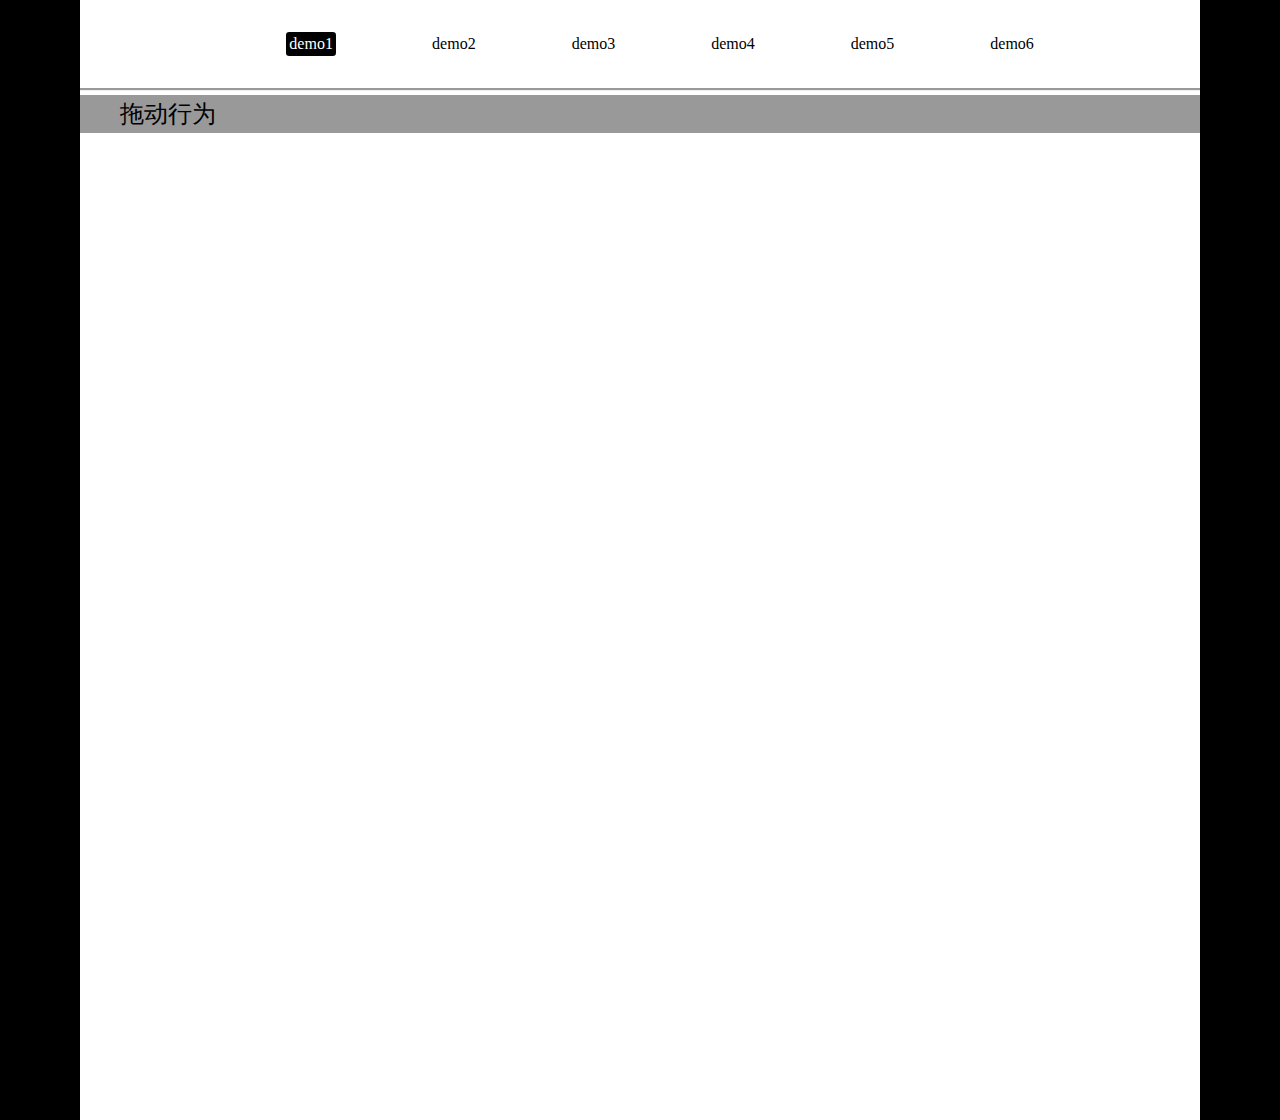
==== index.html @ 2c2ce638 "clean up" ====
<!DOCTYPE html>
<html>

	<head lang="en">
		<meta charset="UTF-8">
		<title>cjsextend演示示例</title>
		<link rel="stylesheet" type="text/css" href="css/first.css" />
	</head>

	<body>
		<div class="margin">
			<header>
				<ul>
					<li class="title selected">demo1</li>
					<li class="title">demo2</li>
					<li class="title">demo3</li>
					<li class="title">demo4</li>
					<li class="title">demo5</li>
					<li class="title">demo6</li>
				</ul>
			</header>
			<div class="page">
				<div class="tabPage">
					<div class="header">
						拖动行为
					</div>
					<div clase="canvasStage">
						<canvas id="canvas1" width="1024" height="768" style="width: 80rem;"></canvas>
					</div>
				</div>
				
				<div class="tabPage" style="display: none;">
					<div class="header">
						旋转行为
					</div>
					<div clase="canvasStage">
						<canvas id="canvas2"></canvas>
					</div>
				</div>
				
				<div class="tabPage" style="display: none;">
					<div class="header">
						为图片填充颜色
					</div>
					<div clase="canvasStage">
						<canvas id="canvas3"></canvas>
					</div>
				</div>
				
				<div class="tabPage" style="display: none;">
					<div class="header">
						画多边形
					</div>
					<div clase="canvasStage">
						<canvas id="canvas4"></canvas>
					</div>
				</div>
			</div>
		</div>
		<script src="js/init.js"></script>
		<!--<script src="js/h5_loader_primary_math.js"></script>
		<script src="js/h5_init_primary_math.js"></script>-->
		
		
	</body>

</html>
---- css/first.css ----
body{
	margin: 0;
	text-align: center;
	font-size: 100px;
	background-color:black;
}
.margin{
	margin: 0 auto;
	background-color:#ffffff;
	width: 70rem;
	height: 70rem;
}
header{
	padding-top: 2rem;
	padding-bottom: 2rem;
	border-bottom: groove;
}
header ul{
	font-size: 0;
}
header ul li{
	font-size: 1rem;
	list-style: none;
	display: inline-block;
	margin: 0 3rem;
	-ms-user-select: none;
	-webkit-user-select: none;
	-moz-user-select: none;
}

header ul .selected{
	border:thin;
	border-radius: 0.2rem;
	background-color: #000000;
	color: #FFFFFF;
	padding: 0.2rem;
}

.tabPage{
	
}

.tabPage .header{
	font-size: 1.5rem;
	text-align: left;
	margin-top: 0.2rem;
	padding:0.2rem 2.5rem;
	background-color:#999;	
}

canvas{
	width: 80rem;
}
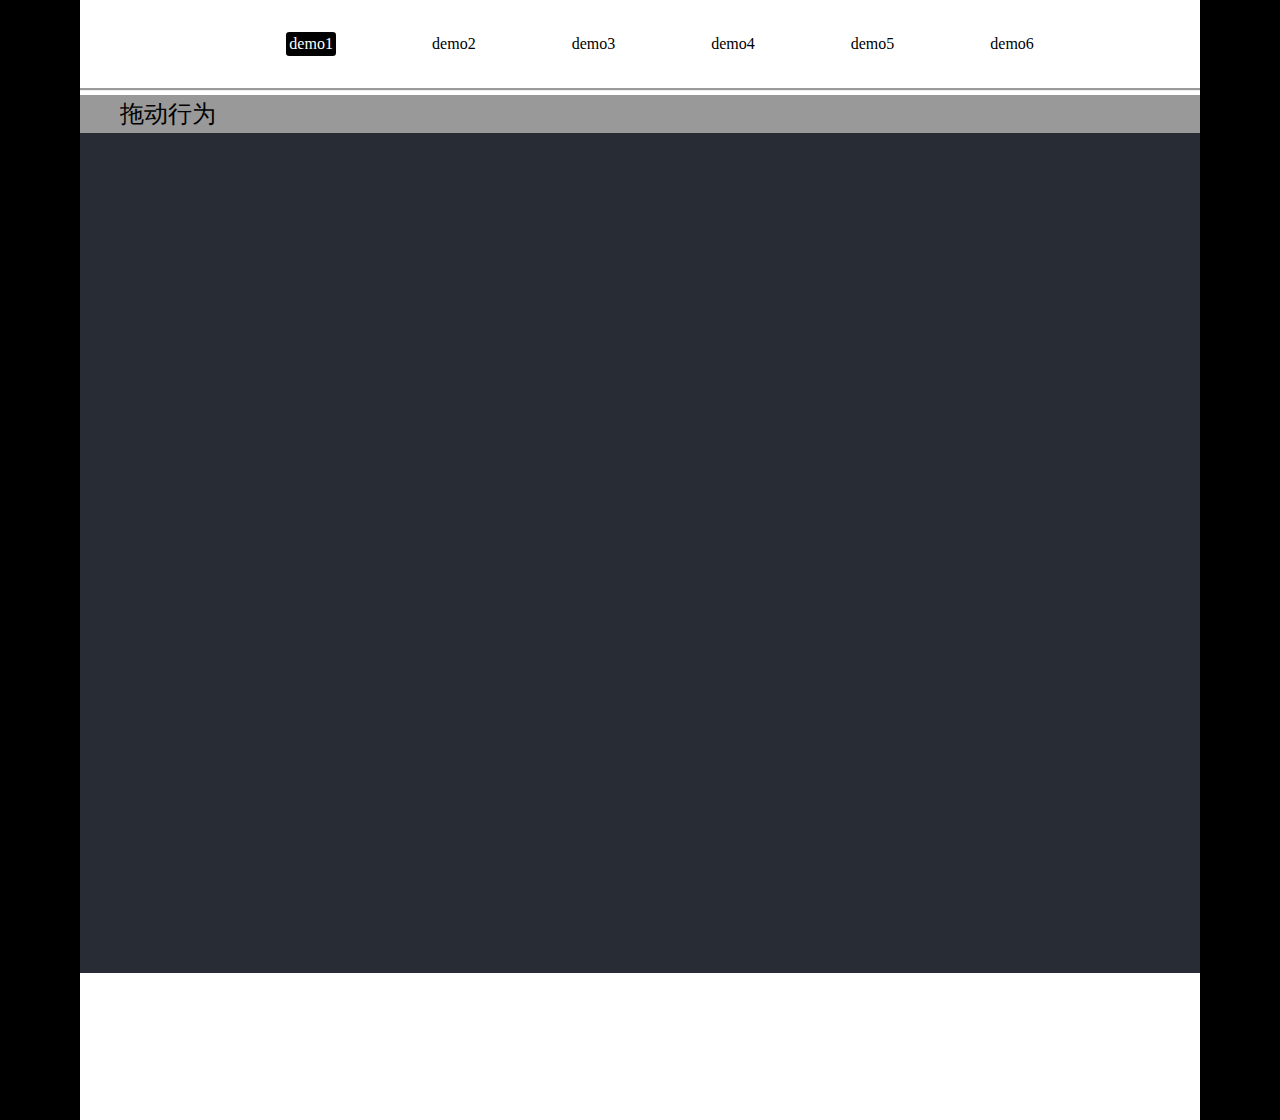
==== commit 62419739: "add" ====
--- a/index.html
+++ b/index.html
@@ -10,7 +10,7 @@
 	<body>
 		<div class="margin">
 			<header>
-				<ul>
+				<ul id="title-btns">
 					<li class="title selected">demo1</li>
 					<li class="title">demo2</li>
 					<li class="title">demo3</li>
@@ -19,13 +19,13 @@
 					<li class="title">demo6</li>
 				</ul>
 			</header>
-			<div class="page">
+			<div class="pages">
 				<div class="tabPage">
 					<div class="header">
 						拖动行为
 					</div>
 					<div clase="canvasStage">
-						<canvas id="canvas1" width="1024" height="768" style="width: 80rem;"></canvas>
+						<canvas id="canvas1" width="724" height="543" style="background: #282C34;"></canvas>
 					</div>
 				</div>
 				
@@ -33,7 +33,7 @@
 					<div class="header">
 						旋转行为
 					</div>
-					<div clase="canvasStage">
+					<div class="canvasStage">
 						<canvas id="canvas2"></canvas>
 					</div>
 				</div>
@@ -42,7 +42,7 @@
 					<div class="header">
 						为图片填充颜色
 					</div>
-					<div clase="canvasStage">
+					<div class="canvasStage">
 						<canvas id="canvas3"></canvas>
 					</div>
 				</div>
@@ -51,17 +51,33 @@
 					<div class="header">
 						画多边形
 					</div>
-					<div clase="canvasStage">
+					<div class="canvasStage">
 						<canvas id="canvas4"></canvas>
 					</div>
 				</div>
+				
+				<div class="tabPage" style="display: none;">
+					<div class="header">
+						画多边形
+					</div>
+					<div class="canvasStage">
+						<canvas id="canvas5"></canvas>
+					</div>
+				</div>
+				
+				<div class="tabPage" style="display: none;">
+					<div class="header">
+						画多边形
+					</div>
+					<div class="canvasStage">
+						<canvas id="canvas6"></canvas>
+					</div>
+				</div>
+				
 			</div>
 		</div>
 		<script src="js/init.js"></script>
-		<!--<script src="js/h5_loader_primary_math.js"></script>
-		<script src="js/h5_init_primary_math.js"></script>-->
-		
-		
+	
 	</body>
 
 </html>--- a/css/first.css
+++ b/css/first.css
@@ -28,6 +28,17 @@
 	-moz-user-select: none;
 }
 
+header ul li:hover{
+	font-size: 1rem;
+	list-style: none;
+	display: inline-block;
+	margin: 0 3rem;
+	-ms-user-select: none;
+	-webkit-user-select: none;
+	-moz-user-select: none;
+	font-weight: bold;
+}
+
 header ul .selected{
 	border:thin;
 	border-radius: 0.2rem;
@@ -37,6 +48,7 @@
 }
 
 .tabPage{
+	
 	
 }
 
@@ -49,5 +61,5 @@
 }
 
 canvas{
-	width: 80rem;
+	width: 100%;
 }
